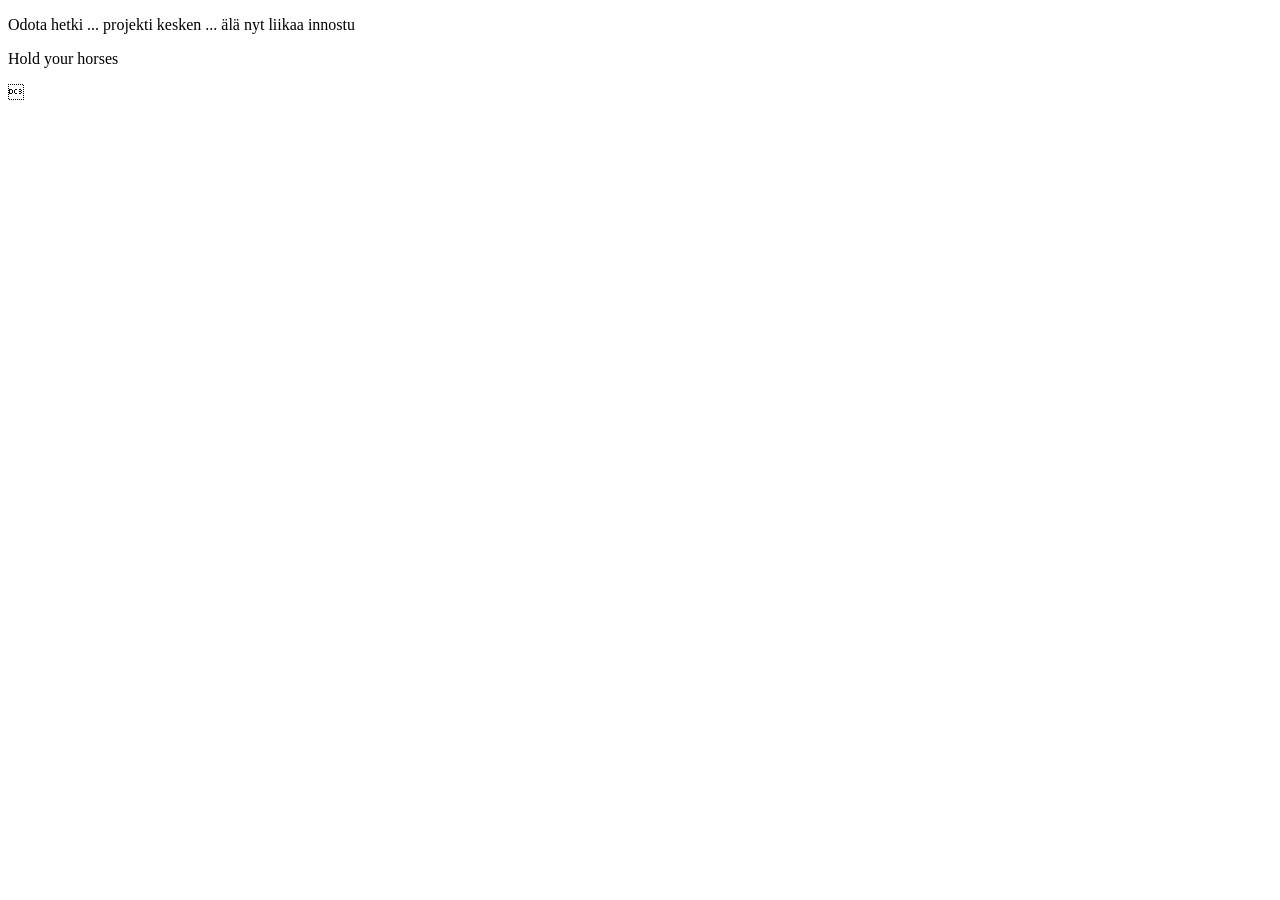
==== Content/Tekstinlouinnan/index.html @ 94bc6438 "style and content" ====
<!DOCTYPE html>
<html>
	<head>
		<meta charset="UTF-8" />
		<link rel="stylesheet" href="style.css" />
	</head>
	<body>
		<p>
		Odota hetki ... projekti kesken ... älä nyt liikaa innostu
		</p>
		<p>
		Hold your horses
		</p>
	</body>

</html>
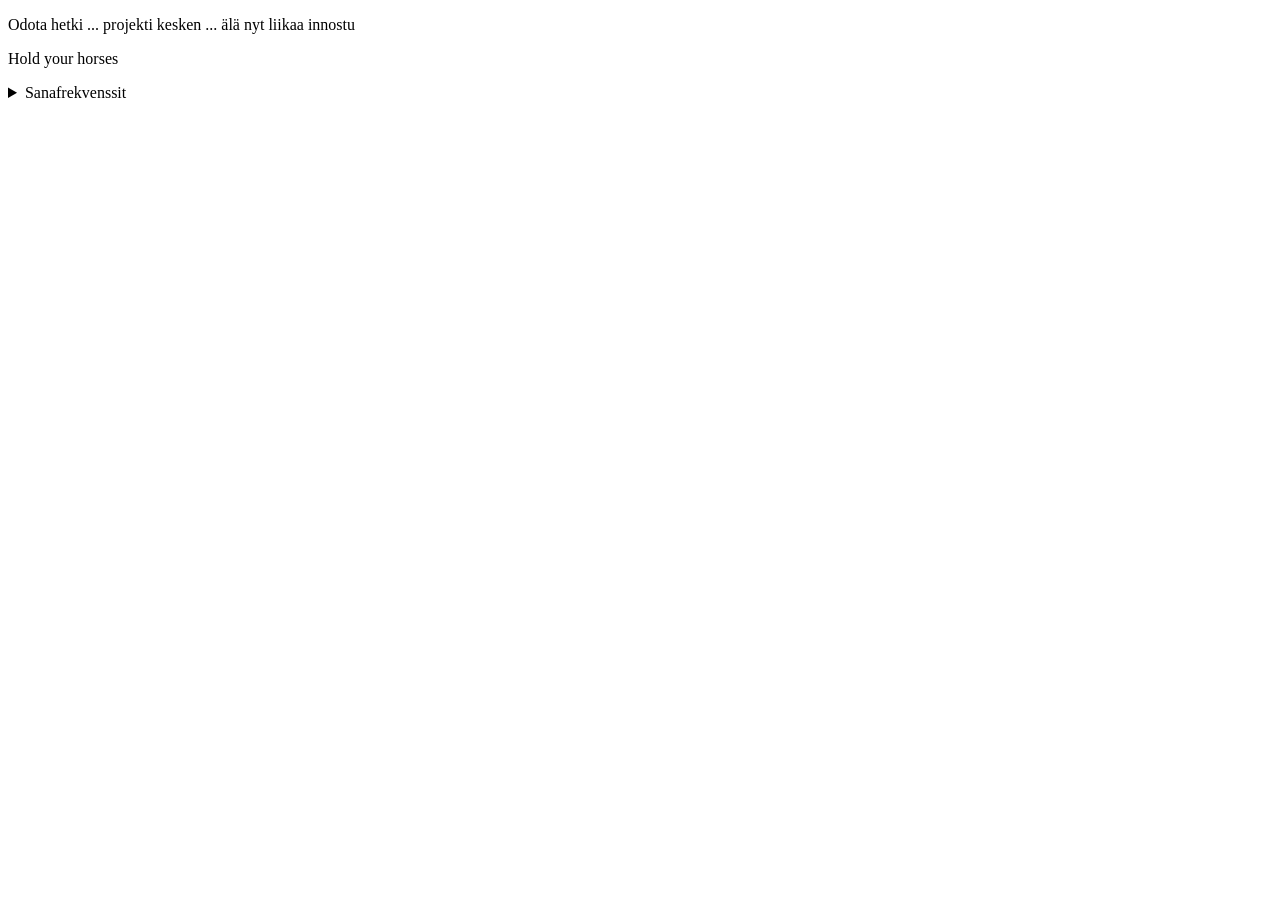
==== commit 3d01f659: "details" ====
--- a/Content/Tekstinlouinnan/index.html
+++ b/Content/Tekstinlouinnan/index.html
@@ -10,7 +10,15 @@
 		</p>
 		<p>
 		Hold your horses
-		</p>
+		</p>
+		<details>
+			<summary>
+				Sanafrekvenssit
+			</summary>
+			<p>
+				Sanafrekvenssit kuvaavat sanan yleisyyttä
+			</p>
+		</details>
 	</body>
 
 </html>
--- a/Content/Tekstinlouinnan/style.css
+++ b/Content/Tekstinlouinnan/style.css
@@ -0,0 +1,3 @@
+details p {
+    border: dashed black;
+}
